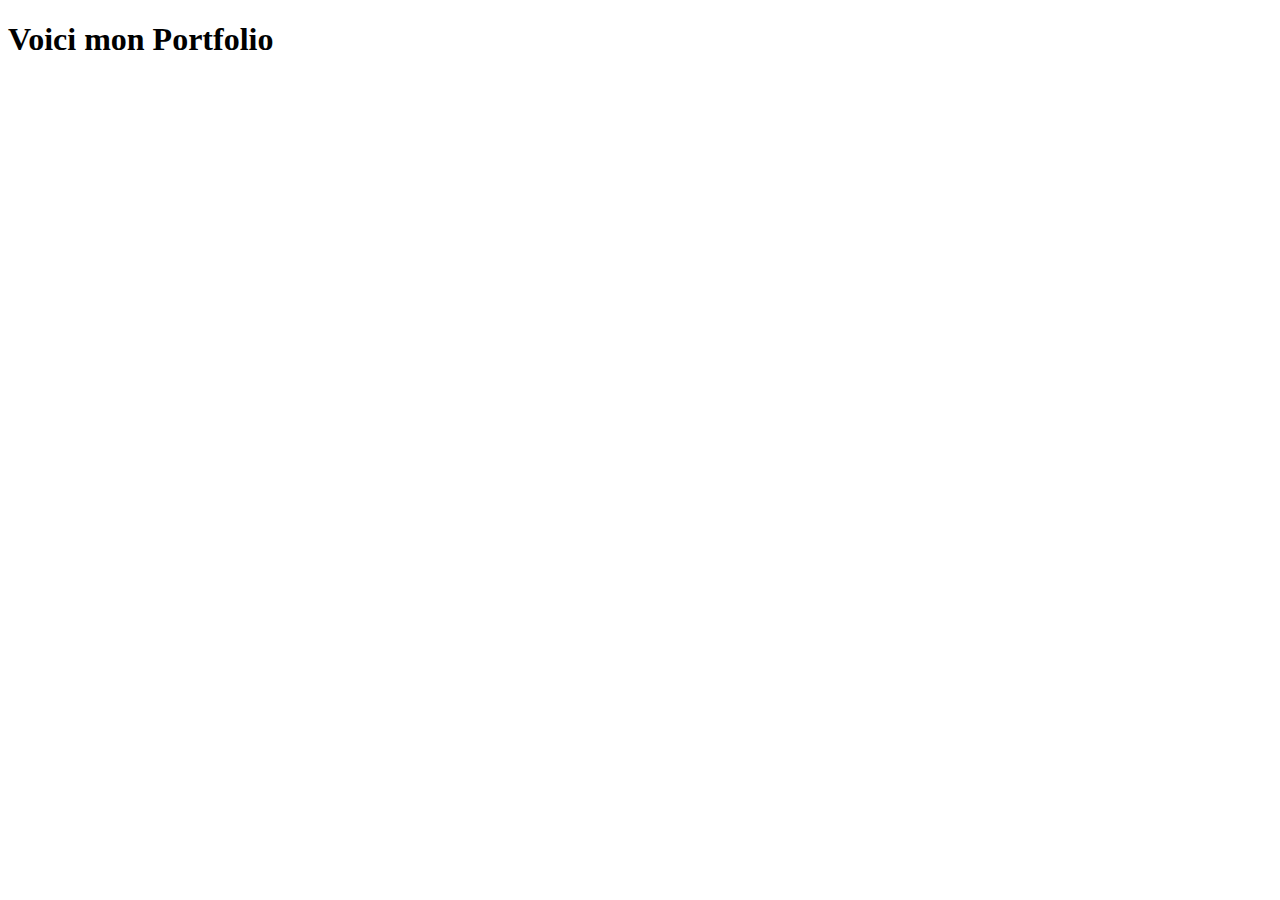
==== index.html @ f9e0d9ad "1er Commit" ====
<!DOCTYPE html>
<html lang="en">
<head>
    <meta charset="UTF-8">
    <meta http-equiv="X-UA-Compatible" content="IE=edge">
    <meta name="viewport" content="width=device-width, initial-scale=1.0">
    <link rel="stylesheet" href="./public/css/style.css">
    <title>Document</title>
</head>
<body>
    <h1>Voici mon Portfolio</h1>
</body>
</html>
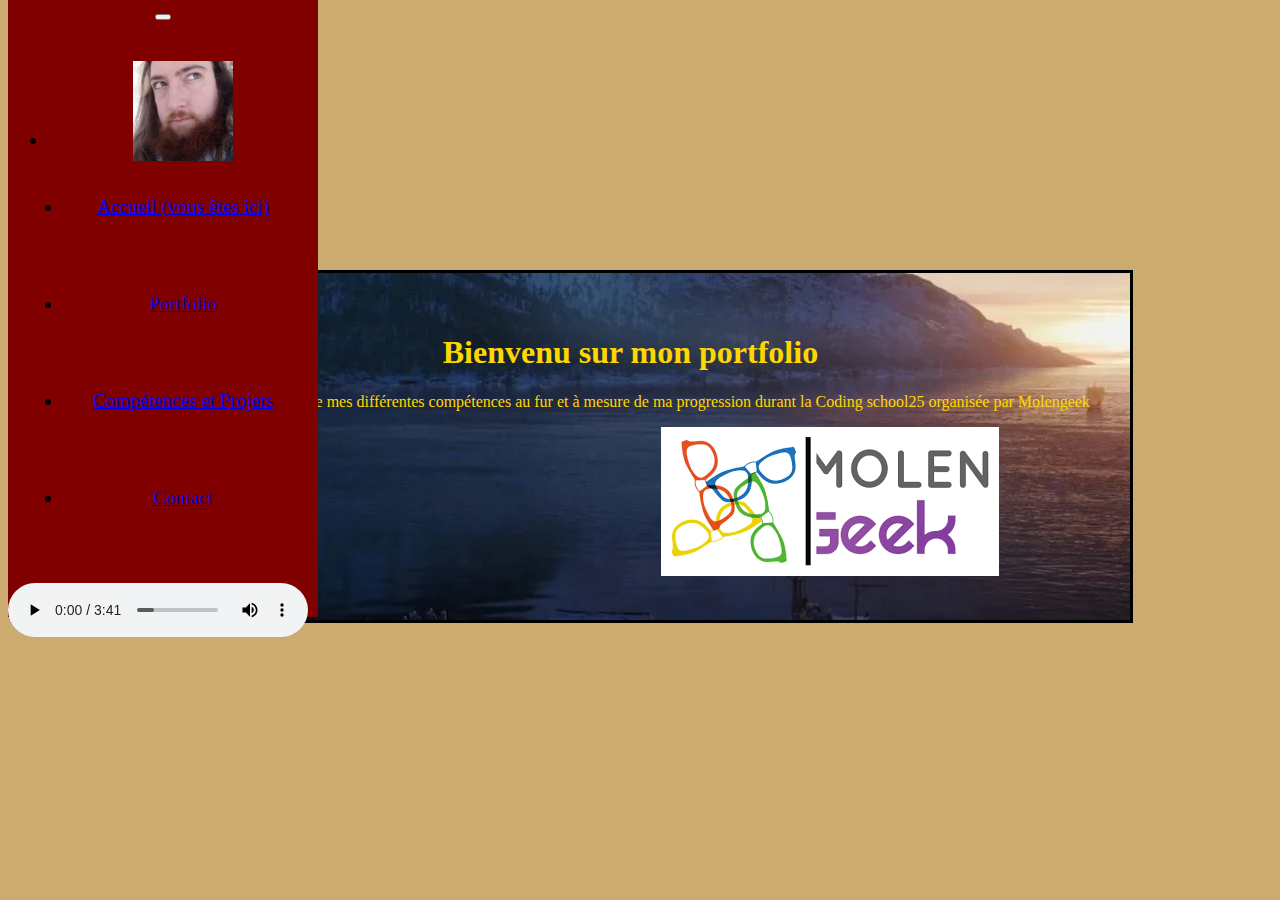
==== commit ee612c50: "ajout nav bar / 1ere section welcome + css dans l'index.html && ajout nav bar + formulaire dans cont" ====
--- a/index.html
+++ b/index.html
@@ -4,10 +4,73 @@
     <meta charset="UTF-8">
     <meta http-equiv="X-UA-Compatible" content="IE=edge">
     <meta name="viewport" content="width=device-width, initial-scale=1.0">
+    <link rel="shortcut icon" href="./public/img/favicon.jpg" type="image/x-icon">
+    <link href="https://cdn.jsdelivr.net/npm/bootstrap@5.2.0-beta1/dist/css/bootstrap.min.css" rel="stylesheet"
+        integrity="sha384-0evHe/X+R7YkIZDRvuzKMRqM+OrBnVFBL6DOitfPri4tjfHxaWutUpFmBp4vmVor" crossorigin="anonymous">
     <link rel="stylesheet" href="./public/css/style.css">
-    <title>Document</title>
+    <title>Portfolio</title>
 </head>
 <body>
-    <h1>Voici mon Portfolio</h1>
+
+    <!--Nav bar-->
+
+    <nav id="top-ind" class="navbar navbar-expand-lg bg-light">
+        <div class="container-fluid stiky-top" id="bdn">
+            <div class="row">
+                <div class="col-9">
+                    <button class="navbar-toggler" type="button" data-bs-toggle="collapse" data-bs-target="#navbarNav"
+                        aria-controls="navbarNav" aria-expanded="false" aria-label="Toggle navigation">
+                        <span class="navbar-toggler-icon"></span>
+                    </button>
+                    <div class="collapse navbar-collapse" id="navbarNav">
+                        <ul class="navbar-nav">
+                            <li><img id="logo" src="./public/img/logo.jpg" alt="">
+                            </li>
+                            <li class="nav-item">
+                                <a class="nav-link" href="./index.html"><span class="text-warning">Accueil (vous êtes ici)</span></a>
+                            </li>
+                            <li class="nav-item">
+                                <a class="nav-link" href="./html/portfolio.html"><span
+                                        class="text-warning">Portfolio</span></a>
+                            </li>
+                            <li class="nav-item">
+                                <a class="nav-link" href="./html/exercices.html"><span
+                                        class="text-warning">Compétences et Projets</span></a>
+                            </li>
+                            <li class="nav-item">
+                                <a class="nav-link" href="./public/html/contact.html"><span class="text-warning">Contact</span></a>
+                            </li>
+                        </ul>
+                    </div>
+                </div>
+                <div id="audioplayer" class="col-3 justify-content-end">
+                    <audio controls>
+                    <source src="./public/audio/dwarftheme.mp3" type="audio/mpeg">
+                    Your browser does not support the audio element.
+                    </audio>
+                </div>
+            </div>
+        </div>
+    </nav>
+
+   <!-- 1ere section / Welcome -->
+    <section id="section1" class="container">
+        <div id="wel1" class="row d-flex justify-content-center">
+            <div  class="col-5">
+                <h1>Bienvenu sur mon portfolio</h1>
+                <p>Vous trouvez sur ce site mes différentes compétences au fur et à mesure de ma progression durant la Coding school25 organisée par Molengeek</p>
+            </div>
+            <div id="imgwel" class="col-6">
+                <a href="https://molengeek.com/"><img id="logomg" src="./public/img/logomg.png" alt=""></a>
+            </div>
+        </div>
+    </section>
+
+
+    <!-- bootstrap -->
+    <script src="https://cdn.jsdelivr.net/npm/bootstrap@5.2.0-beta1/dist/js/bootstrap.bundle.min.js"
+        integrity="sha384-pprn3073KE6tl6bjs2QrFaJGz5/SUsLqktiwsUTF55Jfv3qYSDhgCecCxMW52nD2"
+        crossorigin="anonymous">
+    </script>
 </body>
 </html>--- a/public/css/style.css
+++ b/public/css/style.css
@@ -0,0 +1,60 @@
+body{
+    background-color:  #cbab6f;
+    text-align: center;
+}
+
+/* début Nav Bar */
+
+#bdn{
+    text-align: center;
+    background-color: maroon;
+    position: fixed;
+    top: 0px;
+    display: block;
+    font-size: larger;
+    z-index: 5;
+}
+.nav-item{
+    margin: 15px;
+    padding: 30px;
+    text-align: center;
+}
+.nav-link:hover{
+    background: linear-gradient(maroon, #cbab6f);
+    
+}
+#logo{
+    margin-top: 5px;
+    width: 100px;
+    height: 100px;
+    position: relative;
+    top: 15px;
+}
+#audioplayer{
+    width: 200px;
+    position: relative;
+    top: 25px;
+}
+/* Fin Nav bar */
+
+
+/* 1ere section / Welcome */
+
+#section1{
+    position: absolute;
+    top: 30%;
+    left: 10%;
+    background-image: url("../img/bgsect1.webp");
+    background-position: center;
+}
+
+#wel1{
+    border: 3px solid black;
+    padding: 40px;
+    color: gold;
+}
+
+#imgwel{
+    position: relative;
+    left: 200px;
+}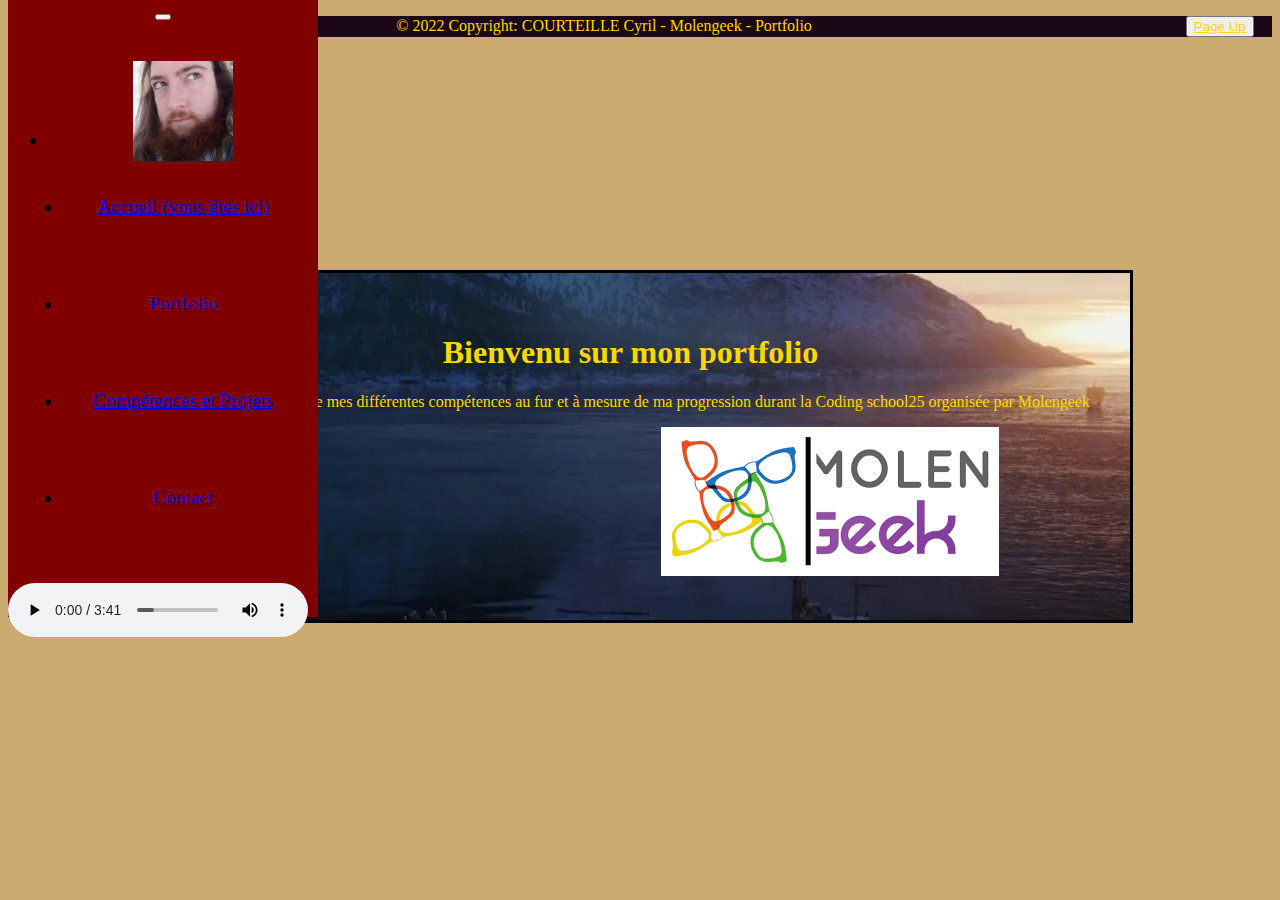
==== commit ed0c3f52: "ajout footer dans contact et index.html" ====
--- a/index.html
+++ b/index.html
@@ -66,6 +66,17 @@
         </div>
     </section>
 
+    
+    <!-- footer -->
+
+    <footer class="text-center text-white absolute" style="background-color: #21081a;">
+        <div class="text-center p-3" style="background-color: rgba(0, 0, 0, 0.2);">
+            <p id="textfooter">© 2022 Copyright:<a href="https://discordapp.com/users/360831986031394817 " target="_blank"><i class="fa-brands fa-discord"></i></a> COURTEILLE Cyril - Molengeek - Portfolio
+                <button id="PageUp" type="button" class="btn btn-outline-success"><a id="Pu-contact" href="#topcontact">Page Up</a></button>
+            </p>
+        </div>
+    </footer>
+
 
     <!-- bootstrap -->
     <script src="https://cdn.jsdelivr.net/npm/bootstrap@5.2.0-beta1/dist/js/bootstrap.bundle.min.js"
--- a/public/css/style.css
+++ b/public/css/style.css
@@ -57,4 +57,28 @@
 #imgwel{
     position: relative;
     left: 200px;
+}
+
+/*footer*/
+
+#textfooter{
+    color: gold;
+}
+.fa-brands, .fa-discord{
+    color: purple;
+}
+
+/*Boutton top*/
+
+#PageUp, #PageUp-po{
+ position:relative;
+ left:370px;
+}
+
+#topcontact, #top-portfolio{
+    scroll-behavior: smooth;
+}
+
+#Pu-contact, #Pu-portfolio{
+    color:gold;
 }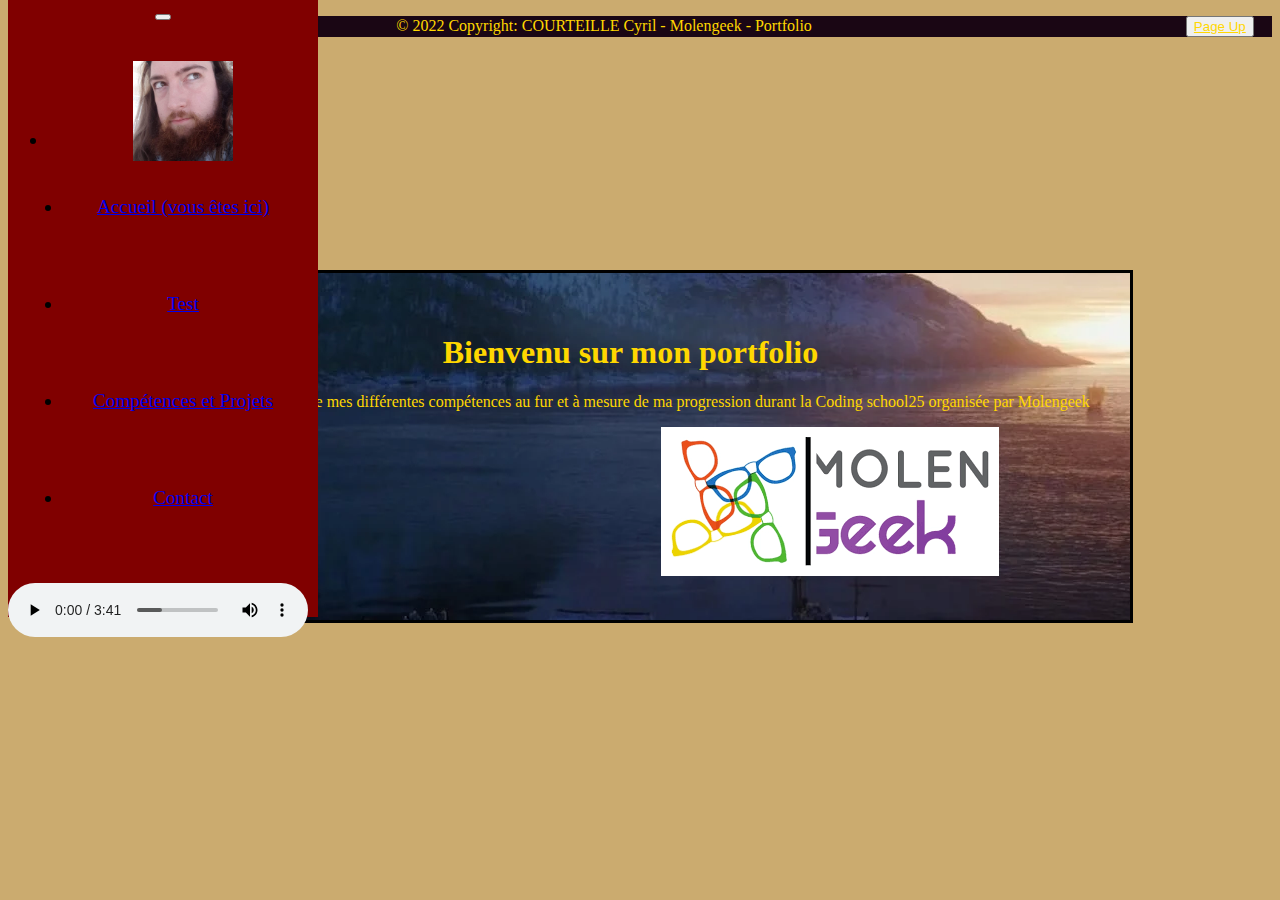
==== commit fa509f2a: "ajout page xp et page test + css correspondant / création cards rotation dnas xp + titre + sadow du " ====
--- a/index.html
+++ b/index.html
@@ -30,11 +30,11 @@
                                 <a class="nav-link" href="./index.html"><span class="text-warning">Accueil (vous êtes ici)</span></a>
                             </li>
                             <li class="nav-item">
-                                <a class="nav-link" href="./html/portfolio.html"><span
-                                        class="text-warning">Portfolio</span></a>
+                                <a class="nav-link" href="./public/html/test.html"><span
+                                        class="text-warning">Test</span></a>
                             </li>
                             <li class="nav-item">
-                                <a class="nav-link" href="./html/exercices.html"><span
+                                <a class="nav-link" href="./public/html/xp.html"><span
                                         class="text-warning">Compétences et Projets</span></a>
                             </li>
                             <li class="nav-item">
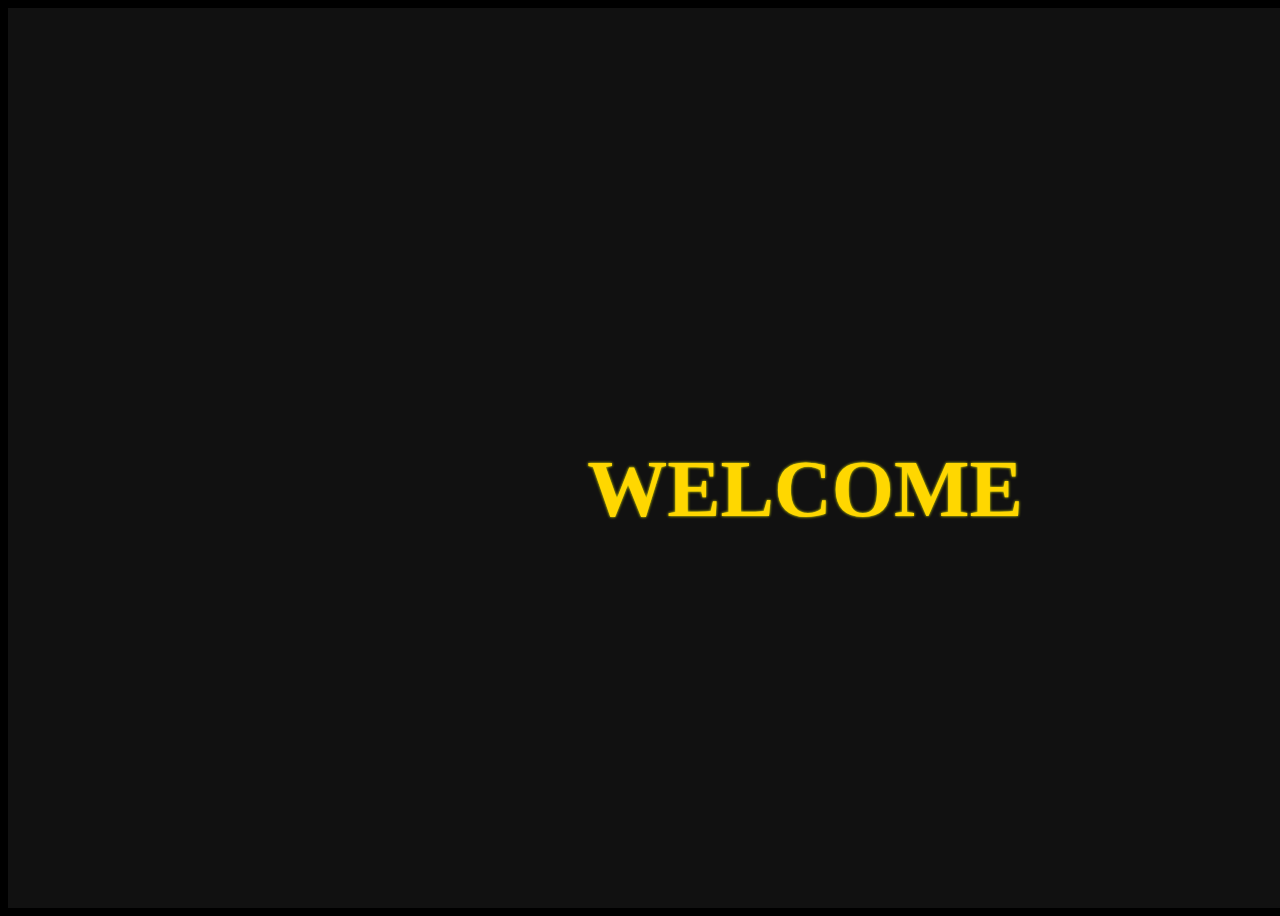
==== commit 1c427da9: "Ajout du miniprojet Stargate sur la page d'accueil et transfert de l'ancienne page index.html dans l" ====
--- a/index.html
+++ b/index.html
@@ -1,87 +1,25 @@
 <!DOCTYPE html>
-<html lang="en">
+<html>
 <head>
-    <meta charset="UTF-8">
-    <meta http-equiv="X-UA-Compatible" content="IE=edge">
-    <meta name="viewport" content="width=device-width, initial-scale=1.0">
-    <link rel="shortcut icon" href="./public/img/favicon.jpg" type="image/x-icon">
-    <link href="https://cdn.jsdelivr.net/npm/bootstrap@5.2.0-beta1/dist/css/bootstrap.min.css" rel="stylesheet"
-        integrity="sha384-0evHe/X+R7YkIZDRvuzKMRqM+OrBnVFBL6DOitfPri4tjfHxaWutUpFmBp4vmVor" crossorigin="anonymous">
-    <link rel="stylesheet" href="./public/css/style.css">
-    <title>Portfolio</title>
+<title>Portfolio Intro</title>
+<meta charset="utf-8">
+<link href="./public/css/style.css" rel="stylesheet">
+<script src="./public/js/main.js"></script>
 </head>
 <body>
 
-    <!--Nav bar-->
-
-    <nav id="top-ind" class="navbar navbar-expand-lg bg-light">
-        <div class="container-fluid stiky-top" id="bdn">
-            <div class="row">
-                <div class="col-9">
-                    <button class="navbar-toggler" type="button" data-bs-toggle="collapse" data-bs-target="#navbarNav"
-                        aria-controls="navbarNav" aria-expanded="false" aria-label="Toggle navigation">
-                        <span class="navbar-toggler-icon"></span>
-                    </button>
-                    <div class="collapse navbar-collapse" id="navbarNav">
-                        <ul class="navbar-nav">
-                            <li><img id="logo" src="./public/img/logo.jpg" alt="">
-                            </li>
-                            <li class="nav-item">
-                                <a class="nav-link" href="./index.html"><span class="text-warning">Accueil (vous êtes ici)</span></a>
-                            </li>
-                            <li class="nav-item">
-                                <a class="nav-link" href="./public/html/test.html"><span
-                                        class="text-warning">Test</span></a>
-                            </li>
-                            <li class="nav-item">
-                                <a class="nav-link" href="./public/html/xp.html"><span
-                                        class="text-warning">Compétences et Projets</span></a>
-                            </li>
-                            <li class="nav-item">
-                                <a class="nav-link" href="./public/html/contact.html"><span class="text-warning">Contact</span></a>
-                            </li>
-                        </ul>
-                    </div>
-                </div>
-                <div id="audioplayer" class="col-3 justify-content-end">
-                    <audio controls>
-                    <source src="./public/audio/dwarftheme.mp3" type="audio/mpeg">
-                    Your browser does not support the audio element.
-                    </audio>
-                </div>
+    <div class="fade stargate">
+        <div class="stargate__portal">
+            <div>
+                <h1 onclick="switchpagecha()">WELCOME</h1>
+                <div id="space">
+                <div class="stars"></div>
+                <div class="stars"></div>
+                <div class="stars"></div>
+                <div class="stars"></div>
             </div>
         </div>
-    </nav>
-
-   <!-- 1ere section / Welcome -->
-    <section id="section1" class="container">
-        <div id="wel1" class="row d-flex justify-content-center">
-            <div  class="col-5">
-                <h1>Bienvenu sur mon portfolio</h1>
-                <p>Vous trouvez sur ce site mes différentes compétences au fur et à mesure de ma progression durant la Coding school25 organisée par Molengeek</p>
-            </div>
-            <div id="imgwel" class="col-6">
-                <a href="https://molengeek.com/"><img id="logomg" src="./public/img/logomg.png" alt=""></a>
-            </div>
-        </div>
-    </section>
-
-    
-    <!-- footer -->
-
-    <footer class="text-center text-white absolute" style="background-color: #21081a;">
-        <div class="text-center p-3" style="background-color: rgba(0, 0, 0, 0.2);">
-            <p id="textfooter">© 2022 Copyright:<a href="https://discordapp.com/users/360831986031394817 " target="_blank"><i class="fa-brands fa-discord"></i></a> COURTEILLE Cyril - Molengeek - Portfolio
-                <button id="PageUp" type="button" class="btn btn-outline-success"><a id="Pu-contact" href="#topcontact">Page Up</a></button>
-            </p>
-        </div>
-    </footer>
-
-
-    <!-- bootstrap -->
-    <script src="https://cdn.jsdelivr.net/npm/bootstrap@5.2.0-beta1/dist/js/bootstrap.bundle.min.js"
-        integrity="sha384-pprn3073KE6tl6bjs2QrFaJGz5/SUsLqktiwsUTF55Jfv3qYSDhgCecCxMW52nD2"
-        crossorigin="anonymous">
-    </script>
+    </div>
+</div>
 </body>
 </html>--- a/public/css/style.css
+++ b/public/css/style.css
@@ -1,84 +1,124 @@
 body{
-    background-color:  #cbab6f;
-    text-align: center;
+    background: #000;
 }
 
-/* début Nav Bar */
+/* stargate */
+.stargate {
+    background: #111 url('https://res.cloudinary.com/shanomurphy/image/upload/v1520182770/stargate_tztoon.jpg') no-repeat center;
+    background-size: cover;
+    width: 177vh;
+    height: 100vh;
+    margin: 0 auto;
+    position: relative;
+}
 
-#bdn{
-    text-align: center;
-    background-color: maroon;
-    position: fixed;
-    top: 0px;
-    display: block;
-    font-size: larger;
-    z-index: 5;
+/* Portail */
+
+.stargate__portal {
+    width: 77vh;
+    height: 73vh;
+    position: absolute;
+    top: 18vh;
+    left: 50vh;
+    overflow: hidden;
 }
-.nav-item{
-    margin: 15px;
-    padding: 30px;
-    text-align: center;
+    
+/* étoiles + text  */
+
+h1 {
+position: absolute;
+z-index: 1;
+top: 60%;
+left: 47.5%;
+margin: -1.5em -2.5em;
+width: 5em;
+color: gold;
+font-size: 5em;
+text-align: center;
+text-shadow: 0 0 3px yellow;
 }
-.nav-link:hover{
-    background: linear-gradient(maroon, #cbab6f);
+
+h1:hover{
+    color: red;
+    text-shadow: 3px 3px 3px gold;
+}
+#space, .stars {
+overflow: hidden;
+position: absolute;
+top: 0;
+bottom: 0;
+left: 0;
+right: 0;
+}
+
+.stars {
+background-image:
+radial-gradient(2px 2px at 20px 30px, #eee, rgba(0,0,0,0)),
+radial-gradient(2px 2px at 40px 70px, orange, rgba(0,0,0,0)),
+radial-gradient(2px 2px at 50px 160px, #ddd, rgba(0,0,0,0)),
+radial-gradient(2px 2px at 90px 40px, orange, rgba(0,0,0,0)),
+radial-gradient(2px 2px at 130px 80px, #fff, rgba(0,0,0,0)),
+radial-gradient(2px 2px at 160px 120px, #ddd, rgba(0,0,0,0));
+background-repeat: repeat;
+background-size: 200px 200px;
+animation: zoom 5s infinite;
+opacity: 0;
+}
     
+.stars:nth-child(1) {
+background-position: 50% 50%;
+animation-delay: 0s;
 }
-#logo{
-    margin-top: 5px;
-    width: 100px;
-    height: 100px;
-    position: relative;
-    top: 15px;
+    
+.stars:nth-child(2) {
+background-position: 20% 60%;
+animation-delay: 1s;
 }
-#audioplayer{
-    width: 200px;
-    position: relative;
-    top: 25px;
-}
-/* Fin Nav bar */
 
 
-/* 1ere section / Welcome */
-
-#section1{
-    position: absolute;
-    top: 30%;
-    left: 10%;
-    background-image: url("../img/bgsect1.webp");
-    background-position: center;
+.stars:nth-child(3) {
+background-position: -20% -30%;
+animation-delay: 2s;
 }
 
-#wel1{
-    border: 3px solid black;
-    padding: 40px;
-    color: gold;
+.stars:nth-child(4) {
+background-position: 40% -80%;
+animation-delay: 3s;
 }
 
-#imgwel{
-    position: relative;
-    left: 200px;
+    /* animation stars  */
+@keyframes zoom {
+
+    0% {
+    opacity: 0;
+    transform: scale(0.5);
+    animation-timing-function: ease-in;
+    }
+
+    85% {
+    opacity: 1;
+    transform: scale(2.8);
+    animation-timing-function: linear;
+    }
+
+    100% {
+    opacity: 0;
+    transform: scale(3.5);
+}
 }
 
-/*footer*/
-
-#textfooter{
-    color: gold;
-}
-.fa-brands, .fa-discord{
-    color: purple;
+    /* animation fade début de page  */
+.fade{
+    animation: fade 1.5s;
+    animation-iteration-count: 1;
+    animation-timing-function: ease-in;
 }
 
-/*Boutton top*/
-
-#PageUp, #PageUp-po{
- position:relative;
- left:370px;
-}
-
-#topcontact, #top-portfolio{
-    scroll-behavior: smooth;
-}
-
-#Pu-contact, #Pu-portfolio{
-    color:gold;
+@keyframes fade {
+	0% {
+		opacity: 0;
+	}
+	100% {
+		opacity: 1;
+	}
 }